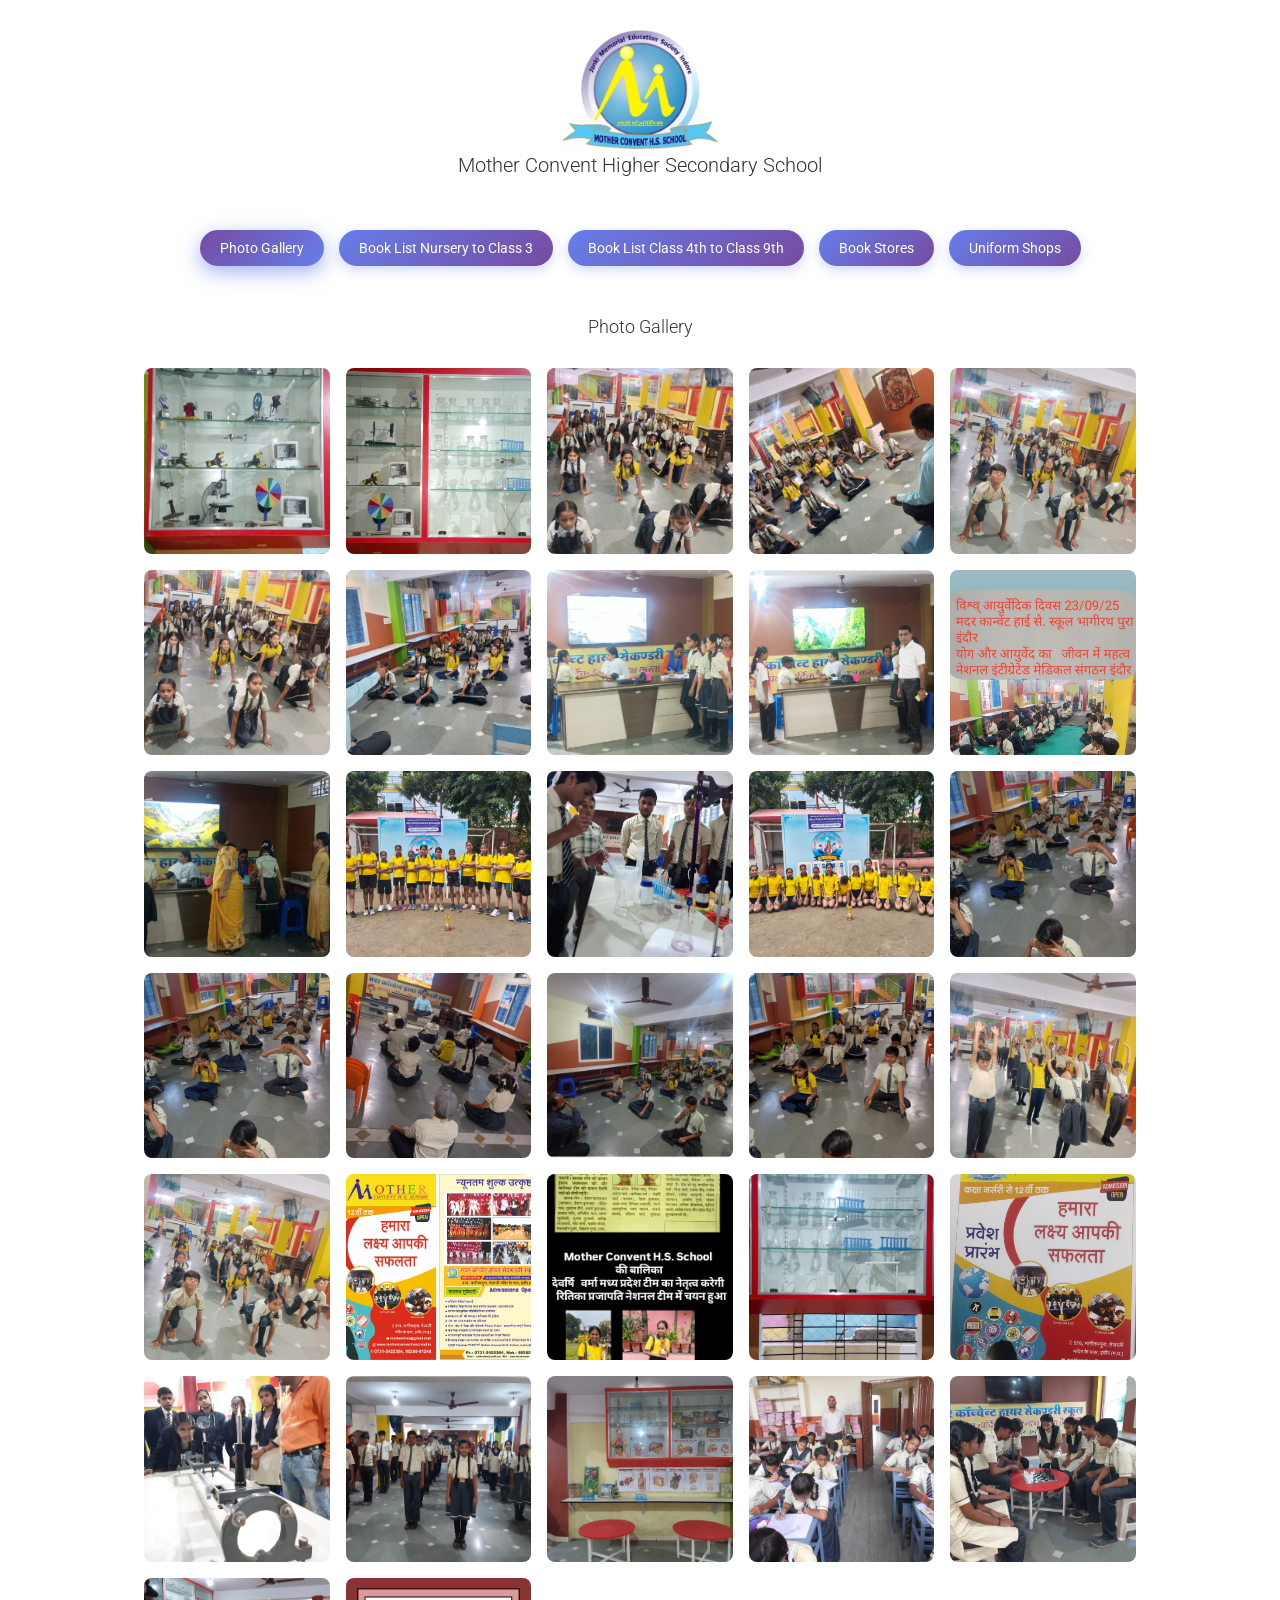
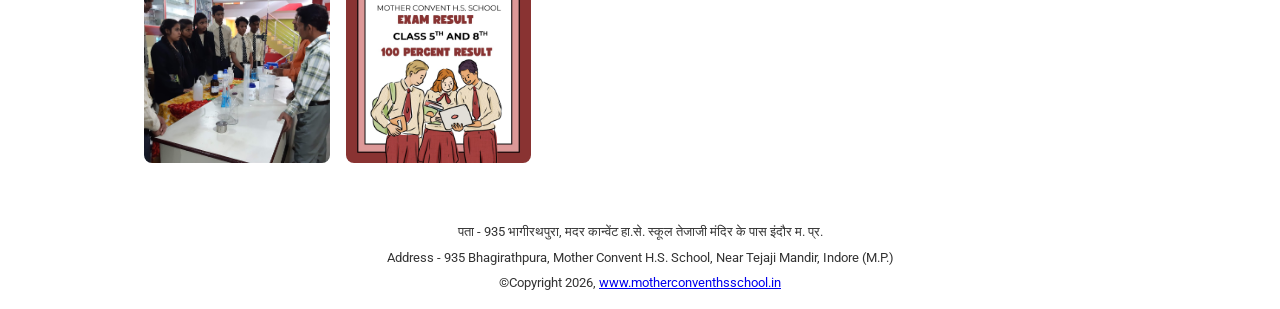
==== gallery.html @ 5eeb3393 "first version of website" ====
<!DOCTYPE html>
<html lang="en">
<head>
    <meta charset="UTF-8">
    <meta name="viewport" content="width=device-width, initial-scale=1.0">
    <title>Mother Convent Higher Secondary School</title>
    <link href="https://fonts.googleapis.com/css2?family=Roboto:wght@100;300;400&display=swap" rel="stylesheet">
    <link rel="stylesheet" href="css/main.css">
    <style>
        /* Gallery styling - Dynamic columns based on screen size */
        .gallery-container {
            display: grid;
            grid-template-columns: repeat(5, 1fr);
            gap: 16px;
            padding: 16px;
            max-width: 1400px;
            margin: 0 auto;
            width: 100%;
            box-sizing: border-box;
        }

        .gallery-item {
            position: relative;
            overflow: hidden;
            background: #f0f0f0;
            border-radius: 8px;
            cursor: pointer;
            transition: transform 0.3s ease, box-shadow 0.3s ease;
            aspect-ratio: 1;
            width: 100%;
        }

        .gallery-item:hover {
            transform: scale(1.05);
            box-shadow: 0 8px 16px rgba(0,0,0,0.2);
        }

        .gallery-item img {
            width: 100%;
            height: 100%;
            object-fit: cover;
            display: block;
        }

        /* Modal/Zoom styling */
        .modal {
            display: none !important;
            position: fixed;
            z-index: 1000;
            left: 0;
            top: 0;
            width: 100%;
            height: 100%;
            background-color: rgba(0,0,0,0.9);
            animation: fadeIn 0.3s;
            overflow: auto;
            -webkit-overflow-scrolling: touch;
            visibility: hidden;
        }

        .modal.show {
            display: flex !important;
            visibility: visible;
            align-items: center;
            justify-content: center;
        }

        @keyframes fadeIn {
            from { opacity: 0; }
            to { opacity: 1; }
        }

        .modal-content {
            position: relative;
            max-width: 90vw;
            max-height: 90vh;
            display: flex;
            align-items: center;
            justify-content: center;
            width: 100%;
            height: 100%;
        }

        .modal-content img {
            max-width: 100%;
            max-height: 85vh;
            object-fit: contain;
            width: auto;
            height: auto;
        }

        .modal-close {
            position: absolute;
            top: 20px;
            right: 40px;
            font-size: 40px;
            font-weight: bold;
            color: #fff;
            cursor: pointer;
            background: none;
            border: none;
            padding: 0;
            line-height: 1;
        }

        .modal-close:hover {
            color: #bbb;
        }

        .modal-nav {
            position: absolute;
            top: 50%;
            transform: translateY(-50%);
            background: rgba(255,255,255,0.2);
            border: none;
            color: white;
            font-size: 30px;
            padding: 15px 20px;
            cursor: pointer;
            z-index: 1001;
            border-radius: 5px;
            transition: background 0.3s;
        }

        .modal-nav:hover {
            background: rgba(255,255,255,0.4);
        }

        .modal-prev {
            left: 20px;
        }

        .modal-next {
            right: 20px;
        }

        .modal-counter {
            position: absolute;
            bottom: 20px;
            left: 50%;
            transform: translateX(-50%);
            color: white;
            background: rgba(0,0,0,0.5);
            padding: 10px 20px;
            border-radius: 5px;
            font-size: 14px;
        }

        /* Mobile Responsive Gallery Styles - Dynamic Columns */
        
        /* Extra Large Screens (1400px+) - 6 columns */
        @media (min-width: 1400px) {
            .gallery-container {
                grid-template-columns: repeat(6, 1fr);
                gap: 18px;
                padding: 18px;
            }
        }

        /* Large Desktop (1200px - 1399px) - 5 columns */
        @media (min-width: 1200px) and (max-width: 1399px) {
            .gallery-container {
                grid-template-columns: repeat(5, 1fr);
                gap: 16px;
                padding: 16px;
            }
        }

        /* Desktop (1025px - 1199px) - 4 columns */
        @media (min-width: 1025px) and (max-width: 1199px) {
            .gallery-container {
                grid-template-columns: repeat(4, 1fr);
                gap: 15px;
                padding: 15px;
            }
        }

        /* Large Tablets (769px - 1024px) - 3 columns */
        @media (min-width: 769px) and (max-width: 1024px) {
            .gallery-container {
                grid-template-columns: repeat(3, 1fr);
                gap: 14px;
                padding: 14px;
            }
        }

        /* Medium Tablets (560px - 768px) - 2 columns */
        @media (min-width: 560px) and (max-width: 768px) {
            #header {
                padding: 15px 10px;
            }

            #header img {
                height: 80px !important;
            }

            #header p {
                font-size: 16px !important;
                margin: 5px 0 !important;
                padding: 0 !important;
            }

            .gallery-container {
                grid-template-columns: repeat(2, 1fr);
                gap: 12px;
                padding: 12px;
            }

            .modal {
                padding: 10px;
            }

            .modal-content {
                max-height: calc(100vh - 80px);
            }

            .modal-content img {
                max-height: calc(100vh - 100px);
            }

            .modal-nav {
                font-size: 24px;
                padding: 12px 16px;
                width: 48px;
                height: 48px;
                display: flex;
                align-items: center;
                justify-content: center;
            }

            .modal-close {
                font-size: 32px;
                top: 15px;
                right: 20px;
                width: 40px;
                height: 40px;
                display: flex;
                align-items: center;
                justify-content: center;
            }

            .modal-counter {
                bottom: 20px;
                font-size: 13px;
                background: rgba(0,0,0,0.8);
            }
        }

        /* Small Tablets (481px - 559px) - 2 columns */
        @media (min-width: 481px) and (max-width: 559px) {
            #header {
                padding: 12px 8px;
            }

            #header img {
                height: 70px !important;
            }

            #header p {
                font-size: 14px !important;
                margin: 4px 0 !important;
                padding: 0 !important;
            }

            .gallery-container {
                grid-template-columns: repeat(2, 1fr);
                gap: 10px;
                padding: 10px;
            }
        }

        /* Small Mobile Devices (360px - 480px) - 2 columns */
        @media (min-width: 360px) and (max-width: 480px) {
            #header {
                padding: 10px 8px;
            }

            #header img {
                height: 60px !important;
            }

            #header p {
                font-size: 14px !important;
                margin: 3px 0 !important;
                padding: 0 !important;
            }

            #header p:first-of-type {
                padding-top: 5px !important;
            }

            #content {
                padding-top: 0 !important;
            }

            #content > p {
                font-size: 16px !important;
                margin: 8px 0 !important;
            }

            .gallery-container {
                grid-template-columns: repeat(2, 1fr);
                gap: 8px;
                padding: 8px;
            }

            .gallery-item {
                border-radius: 6px;
            }

            .gallery-item:hover {
                transform: scale(1.03);
            }

            .modal {
                padding: 5px;
                align-items: flex-start;
                justify-content: center;
                padding-top: 5px;
            }

            .modal.show {
                align-items: center;
            }

            .modal-content {
                max-width: 95vw;
                max-height: calc(100vh - 80px);
                padding: 0 5px;
            }

            .modal-content img {
                max-width: 95vw;
                max-height: calc(100vh - 100px);
            }

            .modal-nav {
                font-size: 20px;
                padding: 8px 10px;
                width: 44px;
                height: 44px;
                display: flex;
                align-items: center;
                justify-content: center;
                top: 50%;
                transform: translateY(-50%);
            }

            .modal-prev {
                left: 5px;
            }

            .modal-next {
                right: 5px;
            }

            .modal-close {
                font-size: 28px;
                top: 8px;
                right: 8px;
                width: 36px;
                height: 36px;
                display: flex;
                align-items: center;
                justify-content: center;
                z-index: 1002;
            }

            .modal-counter {
                bottom: 10px;
                font-size: 12px;
                padding: 8px 12px;
                background: rgba(0,0,0,0.9);
                z-index: 1001;
            }
        }

        /* Ultra Small Mobile (< 360px) - 2 columns */
        @media (max-width: 359px) {
            .gallery-container {
                grid-template-columns: repeat(2, 1fr);
                gap: 6px;
                padding: 6px;
            }

            .gallery-item {
                border-radius: 4px;
            }

            #header {
                padding: 8px 6px;
            }

            #header img {
                height: 50px !important;
            }

            #header p {
                font-size: 12px !important;
                margin: 2px 0 !important;
            }

            .modal-nav {
                font-size: 18px;
                padding: 6px 8px;
                width: 40px;
                height: 40px;
            }

            .modal-close {
                font-size: 24px;
                width: 32px;
                height: 32px;
            }

            .modal-counter {
                font-size: 11px;
                padding: 6px 10px;
            }
        }

        /* Landscape Orientation - 4 columns */
        @media (max-height: 500px) and (orientation: landscape) {
            .gallery-container {
                grid-template-columns: repeat(4, 1fr);
                gap: 10px;
                padding: 10px;
            }

            #header {
                padding: 8px;
            }

            #header img {
                height: 50px !important;
            }

            #header p {
                font-size: 13px !important;
                margin: 2px 0 !important;
            }

            .modal-content img {
                max-height: calc(100vh - 80px);
            }

            .modal-nav {
                padding: 6px 10px;
                font-size: 18px;
            }

            .modal-close {
                top: 5px;
                right: 10px;
            }

            .modal-counter {
                bottom: 8px;
                padding: 6px 10px;
                font-size: 10px;
            }
        }

        /* Touch-friendly adjustments */
        @media (hover: none) and (pointer: coarse) {
            .gallery-item {
                transform: scale(0.98);
            }

            .gallery-item:active {
                transform: scale(1);
                box-shadow: 0 8px 16px rgba(0,0,0,0.3);
            }

            .modal-nav {
                min-width: 48px;
                min-height: 48px;
                display: flex;
                align-items: center;
                justify-content: center;
            }
        }

        /* Navigation Menu Styles */
        .nav-menu {
            display: flex;
            justify-content: center;
            flex-wrap: wrap;
            gap: 15px;
            margin: 20px auto;
            padding: 15px;
            max-width: 1200px;
        }

        .nav-item {
            padding: 10px 20px;
            background: linear-gradient(135deg, #667eea 0%, #764ba2 100%);
            color: white;
            border: none;
            border-radius: 25px;
            cursor: pointer;
            font-size: 14px;
            font-weight: 400;
            font-family: 'Roboto', sans-serif;
            transition: all 0.3s ease;
            box-shadow: 0 4px 12px rgba(102, 126, 234, 0.3);
        }

        .nav-item:hover {
            transform: translateY(-2px);
            box-shadow: 0 6px 20px rgba(102, 126, 234, 0.5);
            background: linear-gradient(135deg, #764ba2 0%, #667eea 100%);
        }

        .nav-item.active {
            background: linear-gradient(135deg, #764ba2 0%, #667eea 100%);
            box-shadow: 0 6px 20px rgba(102, 126, 234, 0.6);
        }

        .gallery-section {
            display: none;
        }

        .gallery-section.active {
            display: block;
        }

        .modal-image-display {
            display: flex;
            justify-content: center;
            align-items: center;
            padding: 20px;
        }

        .modal-image-display img {
            max-width: 90%;
            max-height: 600px;
            border-radius: 8px;
            box-shadow: 0 8px 24px rgba(0,0,0,0.15);
            cursor: pointer;
            transition: transform 0.3s ease;
        }

        .modal-image-display img:hover {
            transform: scale(1.02);
        }

        @media (max-width: 768px) {
            .nav-menu {
                gap: 10px;
                padding: 10px;
                margin: 15px auto;
            }

            .nav-item {
                padding: 8px 16px;
                font-size: 12px;
            }

            .modal-image-display img {
                max-height: 400px;
            }
        }

        @media (max-width: 480px) {
            .nav-menu {
                gap: 8px;
                padding: 8px;
                margin: 10px auto;
            }

            .nav-item {
                padding: 8px 12px;
                font-size: 11px;
            }

            .modal-image-display img {
                max-height: 300px;
            }
        }
    </style>
</head>
<body>
    <div id="wrapper">
        <div id="header" style="text-align:center; margin:0 auto;">
            <!-- logo image saved locally -->
            <img src="images/logo.png" alt="School Logo" style="height:120px;">
            <p style="font-size:20px; font-weight:300;">Mother Convent Higher Secondary School</p>
            <p style="font-size:13px; font-weight:100; padding-top:10px;">( जानकी मेमोरियल ऐजुकेशन सोसायटी द्वारा संचालित )</p>
        </div>
        <div id="content">
            <br>
            <!-- Navigation Menu -->
            <div class="nav-menu">
                <button class="nav-item active" onclick="showGallery('photo-gallery')">Photo Gallery</button>
                <button class="nav-item" onclick="showGallery('book-list-primary')">Book List Nursery to Class 3</button>
                <button class="nav-item" onclick="showGallery('book-list-secondary')">Book List Class 4th to Class 9th</button>
                <button class="nav-item" onclick="showGallery('book-stores')">Book Stores</button>
                <button class="nav-item" onclick="showGallery('uniform-shops')">Uniform Shops</button>
            </div>
            <br>

            <!-- Photo Gallery Section -->
            <div id="photo-gallery" class="gallery-section active">
                <p style="margin:0 auto; text-align:center; font-size: 18px; font-weight: 300;">Photo Gallery</p>
                <br>
            <div class="gallery-container">
                <div class="gallery-item" data-src="images/new_gallery/Image_0.jpeg" onclick="openModal(this)">
                    <img src="images/new_gallery/Image_0.jpeg" alt="Gallery image">
                </div>
                <div class="gallery-item" data-src="images/new_gallery/Image_1.jpeg" onclick="openModal(this)">
                    <img src="images/new_gallery/Image_1.jpeg" alt="Gallery image">
                </div>
                <div class="gallery-item" data-src="images/new_gallery/Image_10.jpeg" onclick="openModal(this)">
                    <img src="images/new_gallery/Image_10.jpeg" alt="Gallery image">
                </div>
                <div class="gallery-item" data-src="images/new_gallery/Image_11.jpeg" onclick="openModal(this)">
                    <img src="images/new_gallery/Image_11.jpeg" alt="Gallery image">
                </div>
                <div class="gallery-item" data-src="images/new_gallery/Image_12.jpeg" onclick="openModal(this)">
                    <img src="images/new_gallery/Image_12.jpeg" alt="Gallery image">
                </div>
                <div class="gallery-item" data-src="images/new_gallery/Image_13.jpeg" onclick="openModal(this)">
                    <img src="images/new_gallery/Image_13.jpeg" alt="Gallery image">
                </div>
                <div class="gallery-item" data-src="images/new_gallery/Image_14.jpeg" onclick="openModal(this)">
                    <img src="images/new_gallery/Image_14.jpeg" alt="Gallery image">
                </div>
                <div class="gallery-item" data-src="images/new_gallery/Image_15.jpeg" onclick="openModal(this)">
                    <img src="images/new_gallery/Image_15.jpeg" alt="Gallery image">
                </div>
                <div class="gallery-item" data-src="images/new_gallery/Image_16.jpeg" onclick="openModal(this)">
                    <img src="images/new_gallery/Image_16.jpeg" alt="Gallery image">
                </div>
                <div class="gallery-item" data-src="images/new_gallery/Image_17.jpeg" onclick="openModal(this)">
                    <img src="images/new_gallery/Image_17.jpeg" alt="Gallery image">
                </div>
                <div class="gallery-item" data-src="images/new_gallery/Image_18.jpeg" onclick="openModal(this)">
                    <img src="images/new_gallery/Image_18.jpeg" alt="Gallery image">
                </div>
                <div class="gallery-item" data-src="images/new_gallery/Image_19.jpeg" onclick="openModal(this)">
                    <img src="images/new_gallery/Image_19.jpeg" alt="Gallery image">
                </div>
                <div class="gallery-item" data-src="images/new_gallery/Image_2.jpeg" onclick="openModal(this)">
                    <img src="images/new_gallery/Image_2.jpeg" alt="Gallery image">
                </div>
                <div class="gallery-item" data-src="images/new_gallery/Image_20.jpeg" onclick="openModal(this)">
                    <img src="images/new_gallery/Image_20.jpeg" alt="Gallery image">
                </div>
                <div class="gallery-item" data-src="images/new_gallery/Image_21.jpeg" onclick="openModal(this)">
                    <img src="images/new_gallery/Image_21.jpeg" alt="Gallery image">
                </div>
                <div class="gallery-item" data-src="images/new_gallery/Image_22.jpeg" onclick="openModal(this)">
                    <img src="images/new_gallery/Image_22.jpeg" alt="Gallery image">
                </div>
                <div class="gallery-item" data-src="images/new_gallery/Image_23.jpeg" onclick="openModal(this)">
                    <img src="images/new_gallery/Image_23.jpeg" alt="Gallery image">
                </div>
                <div class="gallery-item" data-src="images/new_gallery/Image_24.jpeg" onclick="openModal(this)">
                    <img src="images/new_gallery/Image_24.jpeg" alt="Gallery image">
                </div>
                <div class="gallery-item" data-src="images/new_gallery/Image_25.jpeg" onclick="openModal(this)">
                    <img src="images/new_gallery/Image_25.jpeg" alt="Gallery image">
                </div>
                <div class="gallery-item" data-src="images/new_gallery/Image_26.jpeg" onclick="openModal(this)">
                    <img src="images/new_gallery/Image_26.jpeg" alt="Gallery image">
                </div>
                <div class="gallery-item" data-src="images/new_gallery/Image_27.jpeg" onclick="openModal(this)">
                    <img src="images/new_gallery/Image_27.jpeg" alt="Gallery image">
                </div>
                <div class="gallery-item" data-src="images/new_gallery/Image_28.jpeg" onclick="openModal(this)">
                    <img src="images/new_gallery/Image_28.jpeg" alt="Gallery image">
                </div>
                <div class="gallery-item" data-src="images/new_gallery/Image_29.jpeg" onclick="openModal(this)">
                    <img src="images/new_gallery/Image_29.jpeg" alt="Gallery image">
                </div>
                <div class="gallery-item" data-src="images/new_gallery/Image_3.jpeg" onclick="openModal(this)">
                    <img src="images/new_gallery/Image_3.jpeg" alt="Gallery image">
                </div>
                <div class="gallery-item" data-src="images/new_gallery/Image_30.jpeg" onclick="openModal(this)">
                    <img src="images/new_gallery/Image_30.jpeg" alt="Gallery image">
                </div>
                <div class="gallery-item" data-src="images/new_gallery/Image_4.jpeg" onclick="openModal(this)">
                    <img src="images/new_gallery/Image_4.jpeg" alt="Gallery image">
                </div>
                <div class="gallery-item" data-src="images/new_gallery/Image_5.jpeg" onclick="openModal(this)">
                    <img src="images/new_gallery/Image_5.jpeg" alt="Gallery image">
                </div>
                <div class="gallery-item" data-src="images/new_gallery/Image_6.jpeg" onclick="openModal(this)">
                    <img src="images/new_gallery/Image_6.jpeg" alt="Gallery image">
                </div>
                <div class="gallery-item" data-src="images/new_gallery/Image_7.jpeg" onclick="openModal(this)">
                    <img src="images/new_gallery/Image_7.jpeg" alt="Gallery image">
                </div>
                <div class="gallery-item" data-src="images/new_gallery/Image_8.jpeg" onclick="openModal(this)">
                    <img src="images/new_gallery/Image_8.jpeg" alt="Gallery image">
                </div>
                <div class="gallery-item" data-src="images/new_gallery/Image_9.jpeg" onclick="openModal(this)">
                    <img src="images/new_gallery/Image_9.jpeg" alt="Gallery image">
                </div>
                <div class="gallery-item" data-src="images/new_gallery/splash.jpeg" onclick="openModal(this)">
                    <img src="images/new_gallery/splash.jpeg" alt="Gallery image">
                </div>
            </div>
            <br><br>

            <!-- Book List Nursery to Class 3 Section -->
            <div id="book-list-primary" class="gallery-section">
                <p style="margin:0 auto; text-align:center; font-size: 18px; font-weight: 300;">Book List Nursery to Class 3</p>
                <br>
                <div class="modal-image-display" onclick="openImageModal('assets/images/Nusery_to_Third.jpg')" style="cursor: pointer;">
                    <img src="assets/images/Nusery_to_Third.jpg" alt="Book List Nursery to Class 3" style="pointer-events: none;">
                </div>
                <br><br>
            </div>

            <!-- Book List Class 4th to Class 9th Section -->
            <div id="book-list-secondary" class="gallery-section">
                <p style="margin:0 auto; text-align:center; font-size: 18px; font-weight: 300;">Book List Class 4th to Class 9th</p>
                <br>
                <div class="modal-image-display" onclick="openImageModal('assets/images/Fourth_to_Nineth.jpg')" style="cursor: pointer;">
                    <img src="assets/images/Fourth_to_Nineth.jpg" alt="Book List Class 4th to Class 9th" style="pointer-events: none;">
                </div>
                <br><br>
            </div>

            <!-- Book Stores Section -->
            <div id="book-stores" class="gallery-section">
                <p style="margin:0 auto; text-align:center; font-size: 18px; font-weight: 300;">Book Stores</p>
                <br>
                <div class="modal-image-display" onclick="openImageModal('assets/images/Book_Stores.jpg')" style="cursor: pointer;">
                    <img src="assets/images/Book_Stores.jpg" alt="Book Stores" style="pointer-events: none;">
                </div>
                <br><br>
            </div>

            <!-- Uniform Shops Section -->
            <div id="uniform-shops" class="gallery-section">
                <p style="margin:0 auto; text-align:center; font-size: 18px; font-weight: 300;">Uniform Shops</p>
                <br>
                <div class="modal-image-display" onclick="openImageModal('assets/images/Uniform_Shops.jpg')" style="cursor: pointer;">
                    <img src="assets/images/Uniform_Shops.jpg" alt="Uniform Shops" style="pointer-events: none;">
                </div>
                <br><br>
            </div>
        </div>
        
        <!-- Zoom Modal -->
        <div id="zoomModal" class="modal">
            <button class="modal-close" onclick="closeModal()">&times;</button>
            <button class="modal-nav modal-prev" onclick="prevImage()">&lt;</button>
            <div class="modal-content">
                <img id="modalImage" src="" alt="Zoomed image">
            </div>
            <button class="modal-nav modal-next" onclick="nextImage()">&gt;</button>
            <div class="modal-counter">
                <span id="imageCounter">1 / 1</span>
            </div>
        </div>

        <div id="footer" style="text-align:center; margin:0 auto; padding:10px;">
            <p>पता - 935 भागीरथपुरा, मदर कान्वेंट हा.से. स्कूल तेजाजी मंदिर के पास इंदौर म. प्र.</p>
            <p>Address - 935 Bhagirathpura, Mother Convent H.S. School, Near Tejaji Mandir, Indore (M.P.)</p>
            <p>&copy;Copyright 2026, <a href="https://www.motherconventhsschool.in/">www.motherconventhsschool.in</a></p>
        </div>
    </div>

    <script>
        let currentImageIndex = 0;
        let allImages = [];

        // Initialize gallery
        function initGallery() {
            const items = document.querySelectorAll('.gallery-item');
            allImages = Array.from(items).map(item => item.getAttribute('data-src'));
        }

        // Show gallery section
        function showGallery(galleryId) {
            // Hide all sections
            const sections = document.querySelectorAll('.gallery-section');
            sections.forEach(section => section.classList.remove('active'));

            // Show selected section
            document.getElementById(galleryId).classList.add('active');

            // Update active nav item
            const navItems = document.querySelectorAll('.nav-item');
            navItems.forEach(item => item.classList.remove('active'));
            event.target.classList.add('active');

            // Automatically open the corresponding image based on gallery selected
            if (galleryId === 'book-list-primary') {
                openImageModal('assets/images/Nusery_to_Third.jpg');
            } else if (galleryId === 'book-list-secondary') {
                openImageModal('assets/images/Fourth_to_Nineth.jpg');
            } else if (galleryId === 'book-stores') {
                openImageModal('assets/images/Book_Stores.jpg');
            } else if (galleryId === 'uniform-shops') {
                openImageModal('assets/images/Uniform_Shops.jpg');
            } else if (galleryId === 'photo-gallery') {
                // Reinitialize gallery if showing photo-gallery
                initGallery();
            }
        }

        // Open image in modal/lightbox
        function openImageModal(imageSrc) {
            console.log('Opening modal with image:', imageSrc);
            
            const modalImage = document.getElementById('modalImage');
            const zoomModal = document.getElementById('zoomModal');
            const imageCounter = document.getElementById('imageCounter');
            
            if (!modalImage || !zoomModal) {
                console.error('Modal elements not found');
                alert('Error: Modal elements not found. Please refresh the page.');
                return;
            }
            
            // Set the image
            modalImage.src = imageSrc;
            
            // Update counter
            if (imageCounter) {
                imageCounter.textContent = '1 / 1';
            }
            
            // Reset navigation array
            currentImageIndex = 0;
            allImages = [imageSrc];
            
            // Show modal using CSS class
            zoomModal.classList.add('show');
            document.body.style.overflow = 'hidden';
            
            console.log('Modal shown');
        }

        // Open modal with clicked image
        function openModal(clickedElement) {
            // Reinitialize gallery images first
            initGallery();
            
            const imageSrc = clickedElement.getAttribute('data-src');
            currentImageIndex = allImages.indexOf(imageSrc);
            showImage();
            
            const zoomModal = document.getElementById('zoomModal');
            if (zoomModal) {
                // Use CSS class instead of inline styles
                zoomModal.classList.add('show');
            }
            document.body.style.overflow = 'hidden';
            console.log('Gallery modal opened:', currentImageIndex + 1, '/', allImages.length);
        }

        // Close modal
        function closeModal() {
            const zoomModal = document.getElementById('zoomModal');
            if (zoomModal) {
                // Only remove the show class - CSS handles the rest
                zoomModal.classList.remove('show');
            }
            document.body.style.overflow = 'auto';
            console.log('Modal closed - ready for next image');
        }

        // Show current image
        function showImage() {
            const imageSrc = allImages[currentImageIndex];
            document.getElementById('modalImage').src = imageSrc;
            document.getElementById('imageCounter').textContent = (currentImageIndex + 1) + ' / ' + allImages.length;
        }

        // Navigate to previous image
        function prevImage() {
            currentImageIndex = (currentImageIndex - 1 + allImages.length) % allImages.length;
            showImage();
        }

        // Navigate to next image
        function nextImage() {
            currentImageIndex = (currentImageIndex + 1) % allImages.length;
            showImage();
        }

        // Setup event listeners
        function setupEventListeners() {
            const zoomModal = document.getElementById('zoomModal');
            const closeButton = document.querySelector('.modal-close');
            
            if (!zoomModal) {
                console.error('Zoom modal not found');
                return;
            }
            
            // Close button click handler
            if (closeButton) {
                closeButton.addEventListener('click', function(e) {
                    e.stopPropagation();
                    e.preventDefault();
                    console.log('Close button clicked');
                    closeModal();
                });
            }
            
            // Keyboard navigation
            document.addEventListener('keydown', (e) => {
                const modal = document.getElementById('zoomModal');
                if (modal && modal.classList.contains('show')) {
                    if (e.key === 'ArrowLeft') prevImage();
                    if (e.key === 'ArrowRight') nextImage();
                    if (e.key === 'Escape') closeModal();
                }
            });

            // Close modal when clicking outside the image
            zoomModal.addEventListener('click', (e) => {
                if (e.target === zoomModal) {
                    console.log('Outside click detected');
                    closeModal();
                }
            });
            
            console.log('Event listeners setup complete');
        }

        // Initialize on page load
        window.addEventListener('load', function() {
            console.log('Page load event triggered');
            initGallery();
            setupEventListeners();
        });
        
        // Also run on DOMContentLoaded
        document.addEventListener('DOMContentLoaded', function() {
            console.log('DOMContentLoaded event triggered');
            setupEventListeners();
        });
    </script>
</body>
</html>
---- css/main.css ----
/* simple reset */
*{margin:0;padding:0;box-sizing:border-box;}

body {
    font-family: 'Roboto', sans-serif;
    font-size: 13px;
    color:#333;
    width: 80%;
    margin: 0 auto;
    text-align: center;
}

#wrapper {
    margin: 0 auto;
}

#header {
    height: 180px;
    background: #FFffff;
    padding-top:30px;
    clear: both;
}

#content {
    float: left;
    background: #FFFFFF;
    margin:0 auto;
    position:relative;
}

#footer {
    height: 100px;
    background: #ffffff;
    clear: both;
}

#footer p {
    padding : 5px;
}

.cards {
    display: flex;
    /* Put a card in the next row when previous cards take all width */
    flex-wrap: wrap;
    margin-left: -8px;
    margin-right: -8px;
}

.cards__item {
    /* There will be 4 cards per row */
    flex-basis: 20%;

    padding-left: 2px;
    padding-right: 2px;
    padding-top: 2px;
    padding-bottom: 2px;
    margin:0 auto;
}

.gal_img {
    width: 250px;
}
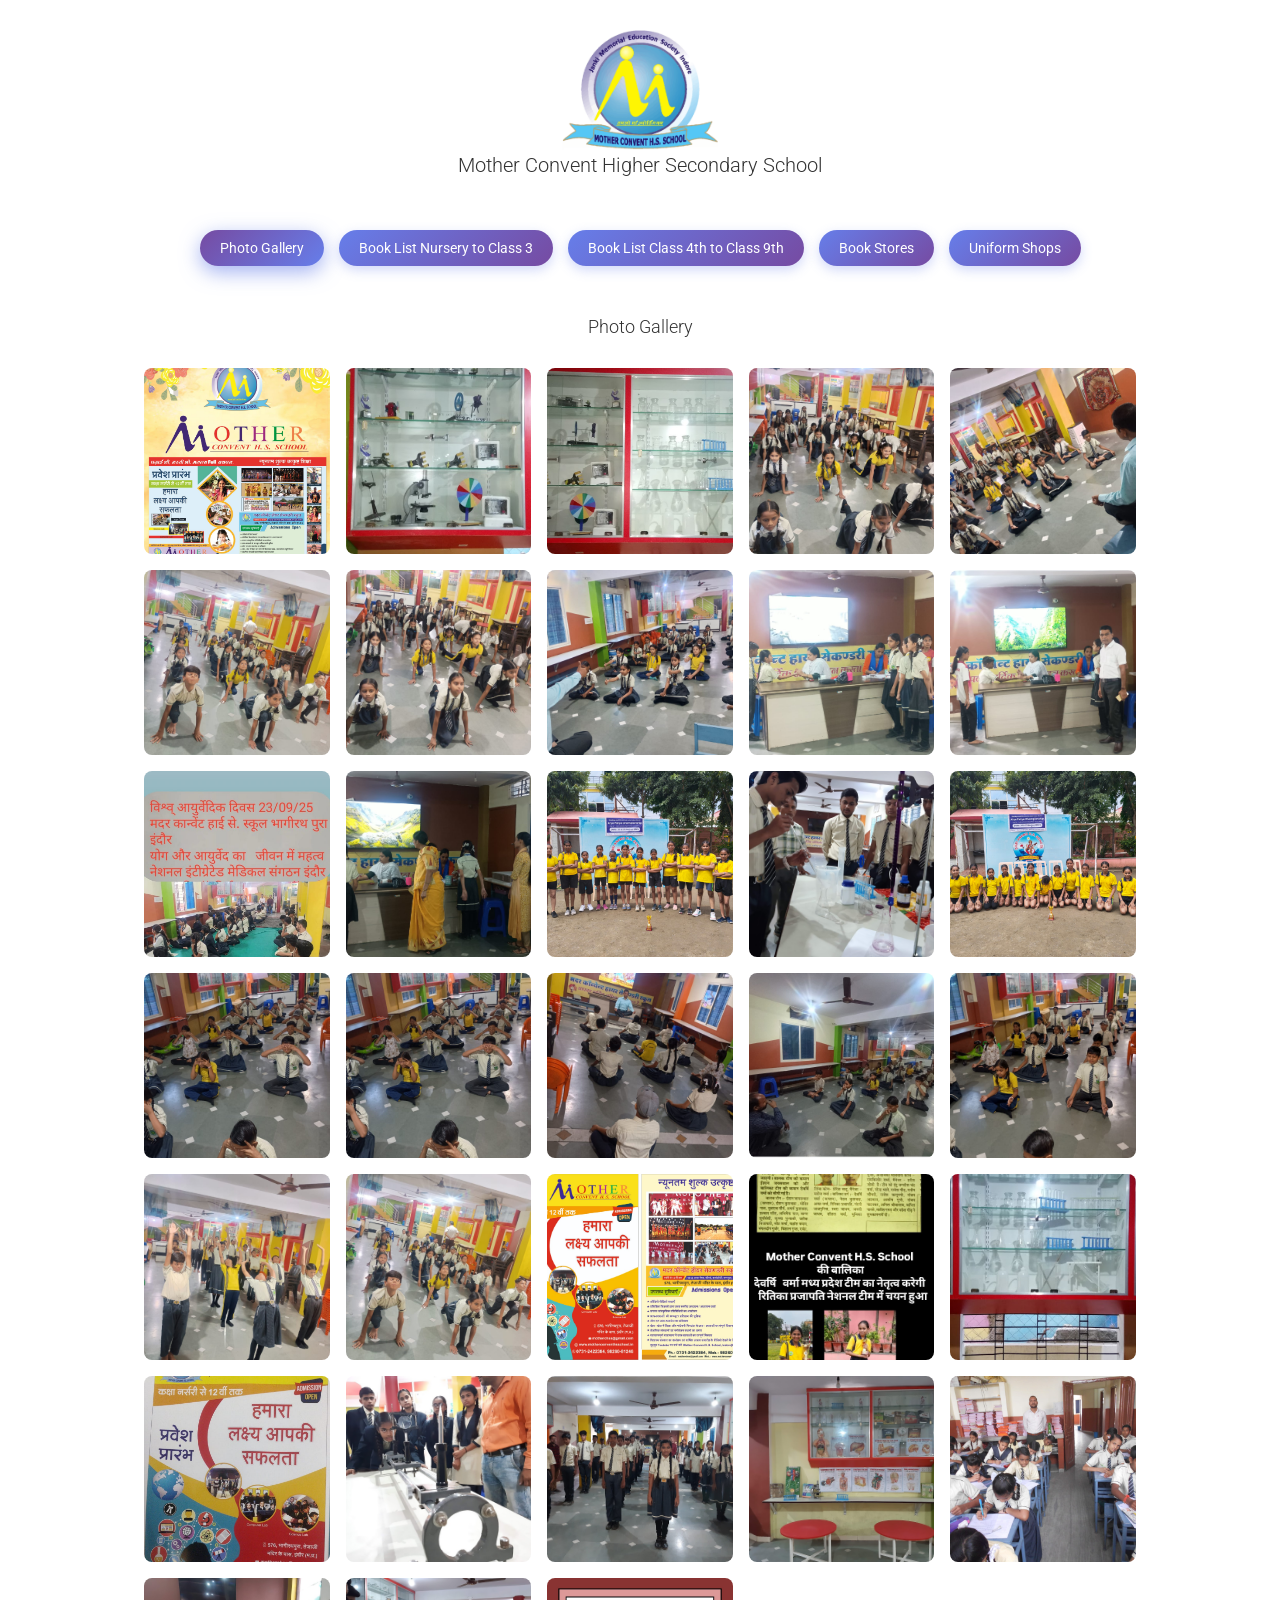
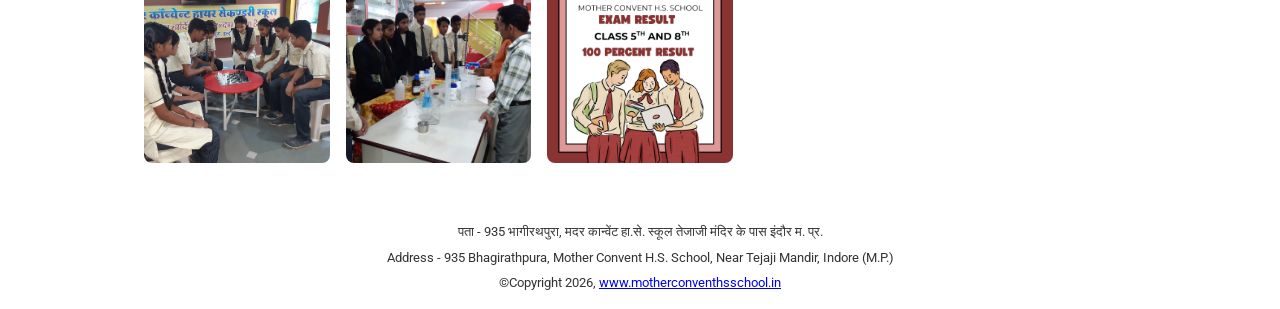
==== commit f045d922: "second version of website splash screen updated and splash added to gallery" ====
--- a/gallery.html
+++ b/gallery.html
@@ -605,6 +605,9 @@
                 <p style="margin:0 auto; text-align:center; font-size: 18px; font-weight: 300;">Photo Gallery</p>
                 <br>
             <div class="gallery-container">
+                <div class="gallery-item" data-src="images/new_gallery/Banner.jpg" onclick="openModal(this)">
+                    <img src="images/new_gallery/Banner.jpg" alt="Banner image">
+                </div>
                 <div class="gallery-item" data-src="images/new_gallery/Image_0.jpeg" onclick="openModal(this)">
                     <img src="images/new_gallery/Image_0.jpeg" alt="Gallery image">
                 </div>
